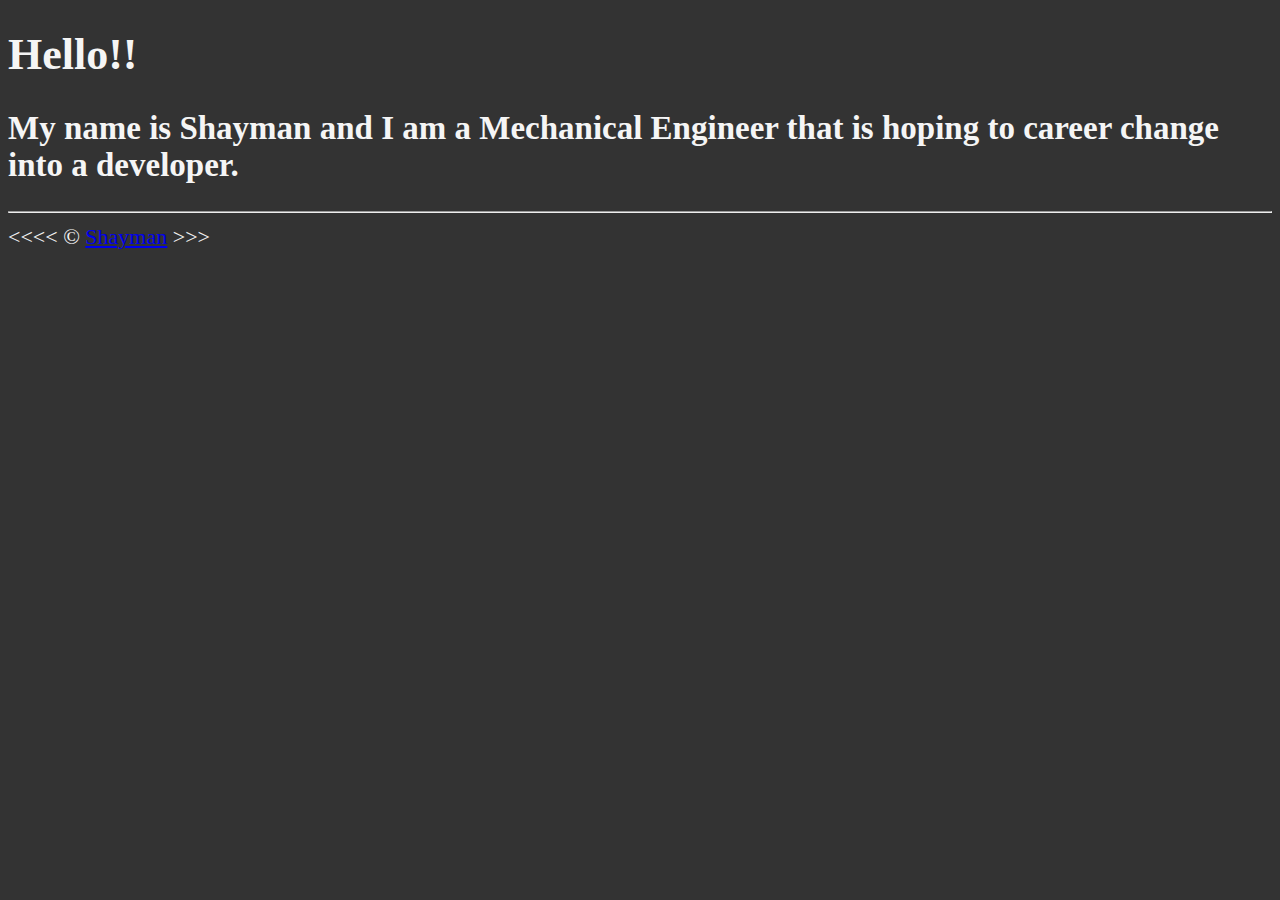
==== about.html @ 272527a7 "Added About Me page and other code" ====
<!DOCTYPE html>

<html lang="en">

<head>
    <meta charset="UTF-8">
    <meta name="author" content="Shayman">
    <meta name="description" content="This page contains information about me">
    <title> About Shayman</title>
    <link rel="icon" href="html5.png" type="image/x-icon">
    <link rel="stylesheet" href="main.css" type="text/css">
</head>

<body>
    <h1>Hello!!</h1>
    <h2>My name is Shayman and I am a Mechanical Engineer that is hoping to career change into a developer.</h2>

    <hr>
    &lt;&lt;&lt;&lt; &copy; <a href="about.html">Shayman</a> &gt;&gt;&gt;
</body>
---- main.css ----
html {
    font-size: 22px
}

body {
    background-color: #333;
    color: whitesmoke
}
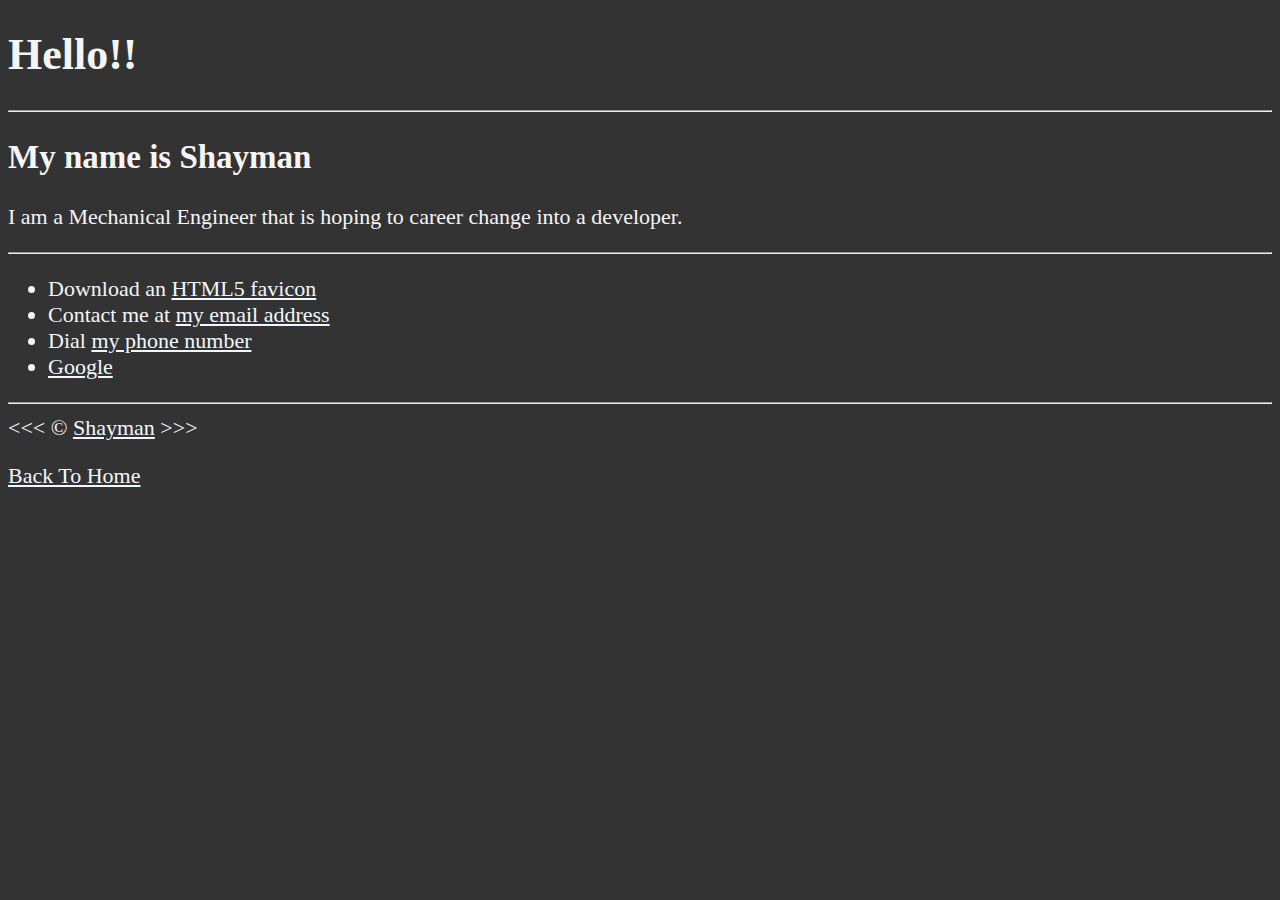
==== commit cb52f39e: "Touched up" ====
--- a/about.html
+++ b/about.html
@@ -13,8 +13,25 @@
 
 <body>
     <h1>Hello!!</h1>
-    <h2>My name is Shayman and I am a Mechanical Engineer that is hoping to career change into a developer.</h2>
 
     <hr>
-    &lt;&lt;&lt;&lt; &copy; <a href="about.html">Shayman</a> &gt;&gt;&gt;
+
+    <h2>My name is Shayman</h2>
+    <p>I am a Mechanical Engineer that is hoping to career change into a developer.</p>
+
+    <hr>
+
+    <ul>
+        <li>Download an <a href="html5.png" download>HTML5 favicon</a></li>
+        <li>Contact me at <a href="mailto: Random@email.com">my email address</a></li>
+        <li>Dial <a href="tel+1234567890">my phone number</a></li>
+        <li><a href="https://www.google.com" target="_blank">Google</a></li>
+    </ul>
+
+    <hr>
+    &lt;&lt;&lt; &copy; <a href="about.html">Shayman</a> &gt;&gt;&gt;
+    
+    <p>
+        <a href="/">Back To Home</a>
+    </p>
 </body>--- a/main.css
+++ b/main.css
@@ -5,4 +5,16 @@
 body {
     background-color: #333;
     color: whitesmoke
+}
+
+a {
+    color: aliceblue;
+}
+
+a:visited {
+    color: lightgrey;
+}
+
+a:hover, a:active {
+    color: #eee;
 }